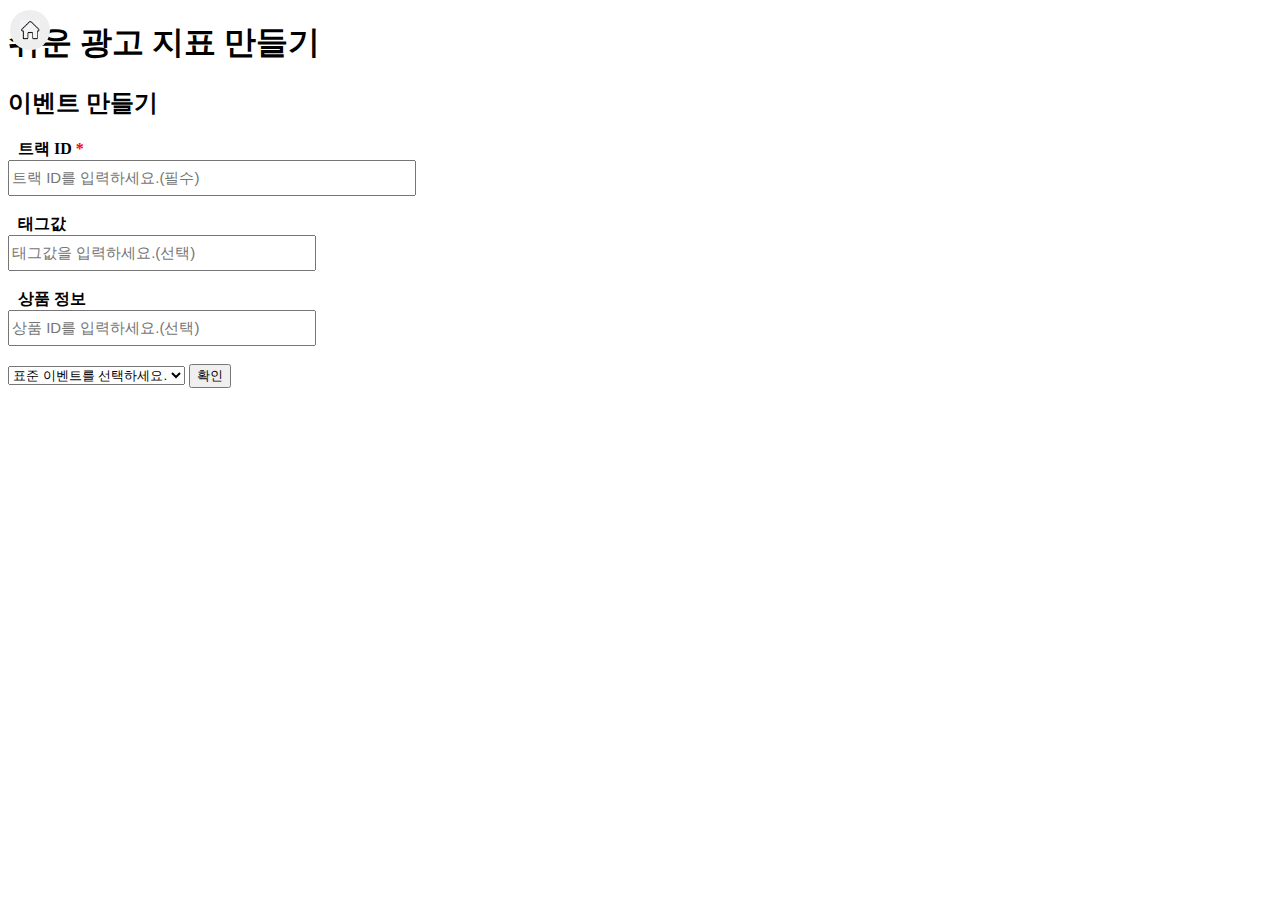
==== index.html @ 7b970372 "<div id="result"></div>     <div id="sub_result"></div>" ====
<!DOCTYPE html>
<html lang="ko">

<head>
    <meta charset="UTF-8">
    <meta name="viewport" content="width=device-width, initial-scale=1">
    <meta http-equiv="X-UA-Compatible" content="ie=edge">
    <title>kakao Ad Platform QA Test Area</title>
    <link rel="icon" type="image/png" href="./rsc/qaThumb.png">
    <link href="https://fonts.googleapis.com/css2?family=Black+Han+Sans&display=swap" rel="stylesheet">
    <link href="https://cdn.jsdelivr.net/npm/bootstrap@5.2.3/dist/css/bootstrap.min.css" rel="stylesheet"
        integrity="sha384-rbsA2VBKQhggwzxH7pPCaAqO46MgnOM80zW1RWuH61DGLwZJEdK2Kadq2F9CUG65" crossorigin="anonymous">
    <link href="./css/basic.css" rel="stylesheet">
    <script src="https://cdn.jsdelivr.net/npm/bootstrap@5.2.3/dist/js/bootstrap.bundle.min.js"
        integrity="sha384-kenU1KFdBIe4zVF0s0G1M5b4hcpxyD9F7jL+jjXkk+Q2h455rYXK/7HAuoJl+0I4"
        crossorigin="anonymous"></script>
    <script type="text/javascript" charset="UTF-8" src="//t1.daumcdn.net/kas/static/kp.dev.min.js"></script>
    <a href="./index.html" class="home-btn">
        <img src="./rsc/home-icon.png" alt="Home"/>
    </a>
</head>
<body>
    <div class="hero bg-dark text-center py-1" style="margin-bottom: 10px;">
        <h1 class="text-white">쉬운 광고 지표 만들기</h1>
    </div>
    <div class="hero bg-info text-center py-1" style="margin-bottom: 10px;">
        <h2 class="text-white">이벤트 만들기</h2>
    </div>
    <form>
        <label style="padding: 5px 1px 2px 10px;"><b>  트랙 ID
            <span style="color:red;">*</span>
        </b></label><br>
        <input type="number" id="trackId" name="trackId" style="width:400px;height:30px;font-size:15px;" placeholder="트랙 ID를 입력하세요.(필수)" value="${param.trackId}"/><br><br>
        <label style="padding: 5px 1px 2px 10px;"><b>태그값</b></label><br>
        <input type="text" id="customEvent" name="customEvent" style="width:300px;height:30px;font-size:15px;" placeholder="태그값을 입력하세요.(선택)"/><br><br>

        <label style="padding: 5px 1px 2px 10px;"><b>상품 정보 </b></label><br>
        <input type="text" id="pId" name="productId" style="width:300px;height:30px;font-size:15px;" placeholder="상품 ID를 입력하세요.(선택)"/><br><br>

        <select name="stdEvent" id="stdEvent">
            <option value="select">표준 이벤트를 선택하세요.</option>
            <option value="pageView">방문</option>
            <option value="search">검색</option>
            <option value="viewContent">콘텐츠/상품 조회</option>
            <option value="addToCart">장바구니 추가</option>
            <option value="viewCart">장바구니 보기</option>
            <option value="purchase">구매</option>
            <option value="completeRegistration">회원가입</option>
            <option value="addToWishList">관심상품 추가</option>
            <option value="participation">잠재고객</option>
        </select>

        <button type="submit" class="btn btn-dark" id="submit" onclick="trackEvent()">확인</button>
    </form>

    <!-- <div>
        <button class="btn btn-outline-primary m-2" id="pageView">방문</button>
        <button class="btn btn-outline-warning m-2" id="viewContent">콘텐츠/상품 조회</button>
        <button class="btn btn-outline-info m-2" id="viewCart">장바구니보기</button>
        <button class="btn btn-outline-danger m-2" id="purchase">구매</button>
        <button class="btn btn-outline-success m-2" id="completeRegistration">회원가입</button>

    </div>
    
    <div id="result"></div>
    <div id="productId"></div>
    <div id="productName"></div>
    <div id="productQty"></div>
    <div id="productPrice"></div> -->
    <!-- <hr/>
    <h6 style="color:green;padding: 5px 1px 2px 10px;">방문, 장바구니보기, 콘텐츠/상품 조회 상품에 상품 ID가 필요한 경우 아래 버튼을 클릭하세요. <span style="color:red;">상품 ID를 필수</span>로 입력해야 합니다.</h6>
    <div>
        <button class="btn btn-outline-primary m-2" id="pageViewProductId">방문 + 상품ID</button>
        <button class="btn btn-outline-warning m-2" id="viewContentProductId">콘텐츠/상품 조회 + 상품ID</button>
        <button class="btn btn-outline-info m-2" id="viewCartProductId">장바구니보기 + 상품ID</button>
    </div>
    <hr/>
    <h6 style="color:blue;padding: 5px 1px 2px 10px;">콘텐츠/상품 조회, 구매 시 상품은 임의 정보로 세팅됩니다.</h6>

    <hr/>
    <h6 style="color:purple;padding: 5px 1px 2px 10px;">그외 표준 이벤트를 생성하고 싶은 경우 아래 버튼을 클릭하세요.</h6>
    <a class="btn btn-outline-secondary btn-lg m-2" href="event_others.html" role="button" rel="nofollow">그외 표준 이벤트 생성</a> -->
    
    <div id="result"></div>
    <div id="sub_result"></div>
    
    <script type="text/javascript" charset="UTF-8" src="//t1.daumcdn.net/kas/static/kp.dev.min.js"></script>
    <script type="text/javascript" src="js/trackEvent.js"></script>


</body>
</html>
---- css/basic.css ----
/* 꾸미기 */
.card {
    transition: transform 0.2s ease;
    width: 200px;
}

.card:hover {
    transform: scale(1.05);
}

.home-btn {
    display: block;
    position: absolute;
    top: 10px;
    left: 10px;
    width: 40px;
    height: 40px;
    background-color: #eee;
    border-radius: 50%;
    text-decoration: none;
    overflow: hidden;
}

.test-btn {
    display: block;
    position: absolute;
    top: 10px;
    right: 10px;
    width: 40px;
    height: 40px;
    background-color: #eee;
    border-radius: 50%;
    text-decoration: none;
    overflow: hidden;
}

.home-btn img {
    width: 20px;
    height: 20px;
    margin: 10px;
}

.test-btn img {
    width: 100%;
    height: 100%;
    /* margin: 10px; */
}

.card > img {
    width: 100%;
}
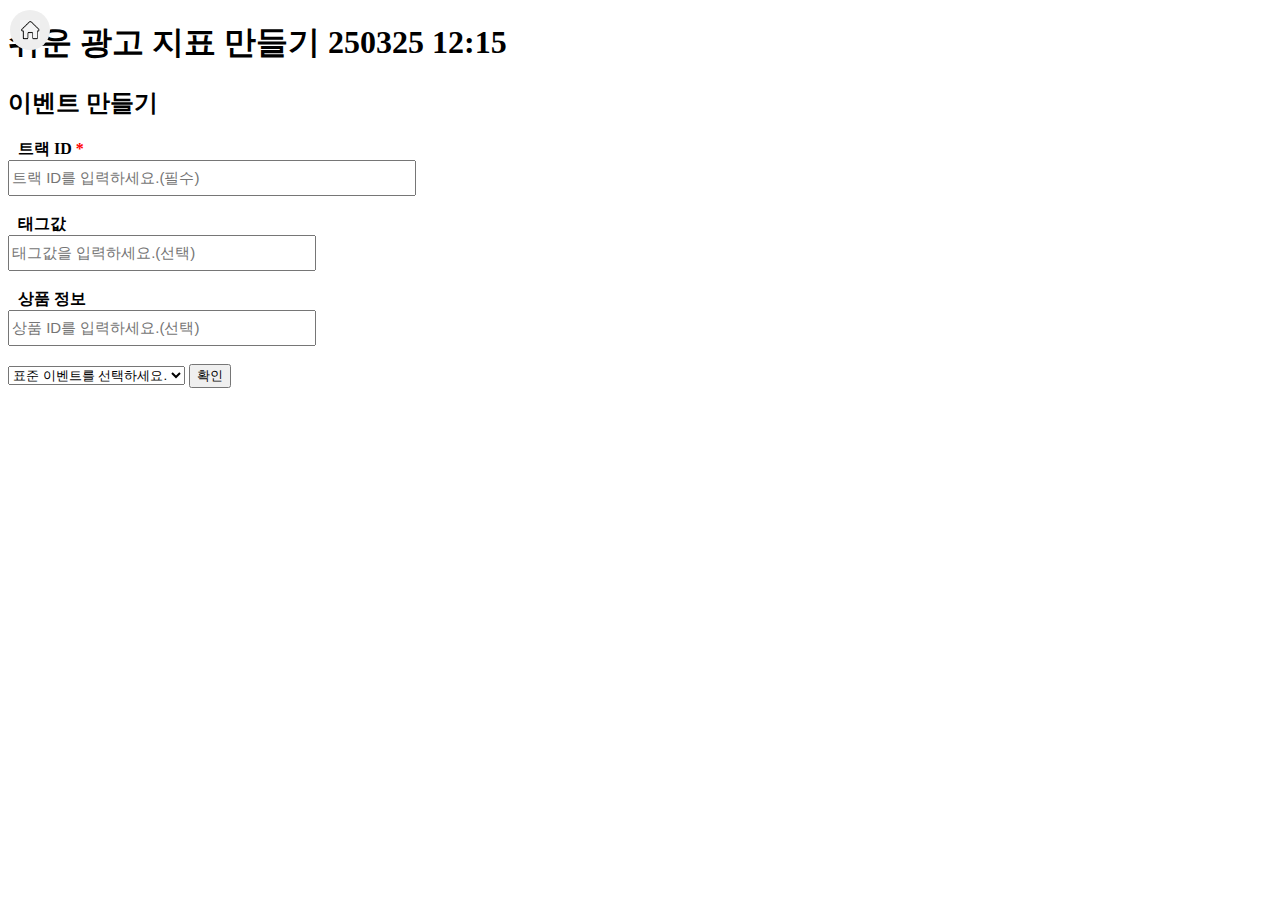
==== commit 0cfaebf0: "수정 확인 250325" ====
--- a/index.html
+++ b/index.html
@@ -21,7 +21,7 @@
 </head>
 <body>
     <div class="hero bg-dark text-center py-1" style="margin-bottom: 10px;">
-        <h1 class="text-white">쉬운 광고 지표 만들기</h1>
+        <h1 class="text-white">쉬운 광고 지표 만들기 250325 12:15</h1>
     </div>
     <div class="hero bg-info text-center py-1" style="margin-bottom: 10px;">
         <h2 class="text-white">이벤트 만들기</h2>
@@ -83,7 +83,7 @@
     
     <div id="result"></div>
     <div id="sub_result"></div>
-    
+
     <script type="text/javascript" charset="UTF-8" src="//t1.daumcdn.net/kas/static/kp.dev.min.js"></script>
     <script type="text/javascript" src="js/trackEvent.js"></script>
 
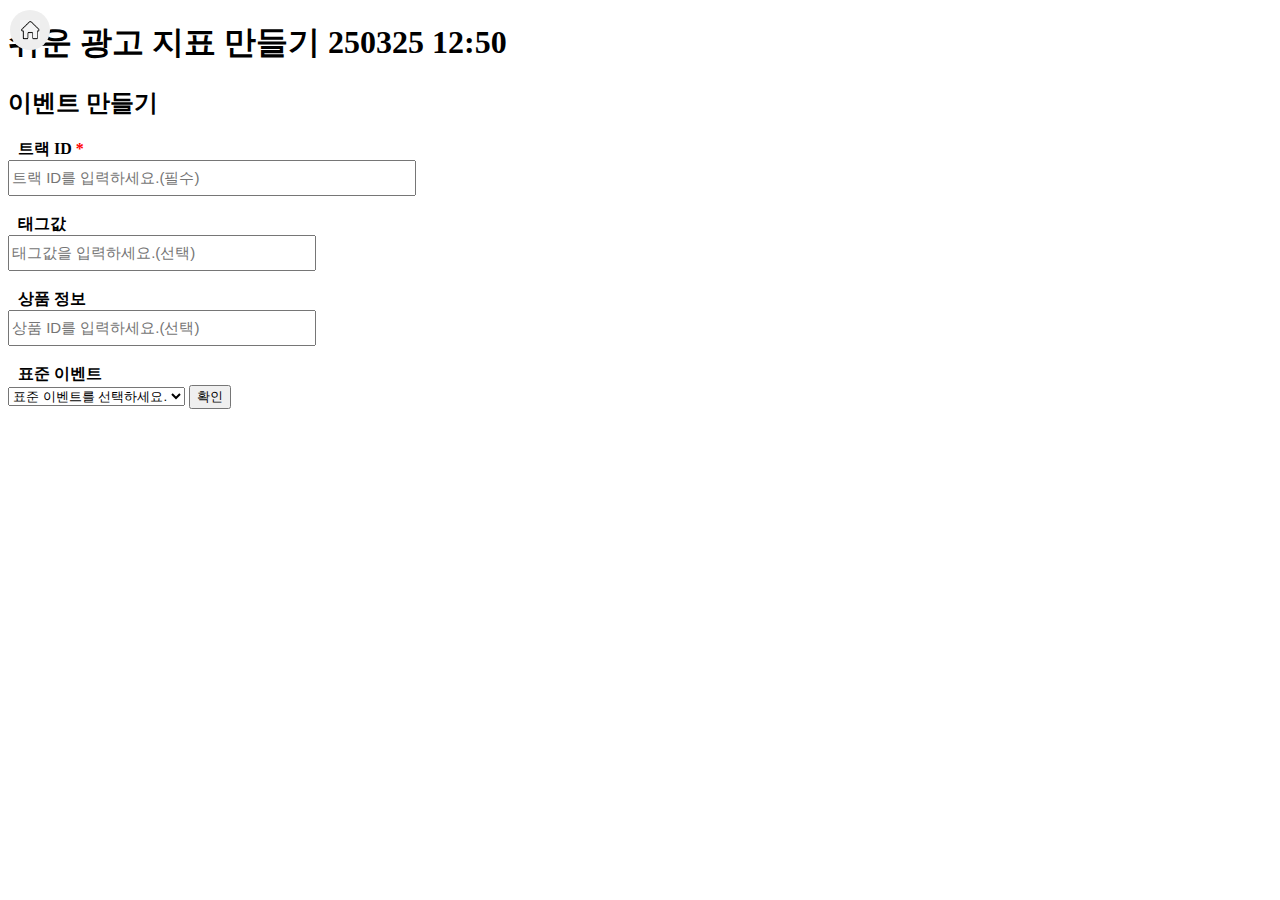
==== commit c0e559b5: "2차 테스트" ====
--- a/index.html
+++ b/index.html
@@ -21,22 +21,23 @@
 </head>
 <body>
     <div class="hero bg-dark text-center py-1" style="margin-bottom: 10px;">
-        <h1 class="text-white">쉬운 광고 지표 만들기 250325 12:15</h1>
+        <h1 class="text-white">쉬운 광고 지표 만들기 250325 12:50</h1>
     </div>
     <div class="hero bg-info text-center py-1" style="margin-bottom: 10px;">
         <h2 class="text-white">이벤트 만들기</h2>
     </div>
     <form>
-        <label style="padding: 5px 1px 2px 10px;"><b>  트랙 ID
+        <label style="padding: 5px 1px 2px 10px;"><b>트랙 ID
             <span style="color:red;">*</span>
         </b></label><br>
         <input type="number" id="trackId" name="trackId" style="width:400px;height:30px;font-size:15px;" placeholder="트랙 ID를 입력하세요.(필수)" value="${param.trackId}"/><br><br>
         <label style="padding: 5px 1px 2px 10px;"><b>태그값</b></label><br>
         <input type="text" id="customEvent" name="customEvent" style="width:300px;height:30px;font-size:15px;" placeholder="태그값을 입력하세요.(선택)"/><br><br>
 
-        <label style="padding: 5px 1px 2px 10px;"><b>상품 정보 </b></label><br>
+        <label style="padding: 5px 1px 2px 10px;"><b>상품 정보</b></label><br>
         <input type="text" id="pId" name="productId" style="width:300px;height:30px;font-size:15px;" placeholder="상품 ID를 입력하세요.(선택)"/><br><br>
-
+        
+        <label style="padding: 5px 1px 2px 10px;"><b>표준 이벤트</b></label><br>
         <select name="stdEvent" id="stdEvent">
             <option value="select">표준 이벤트를 선택하세요.</option>
             <option value="pageView">방문</option>
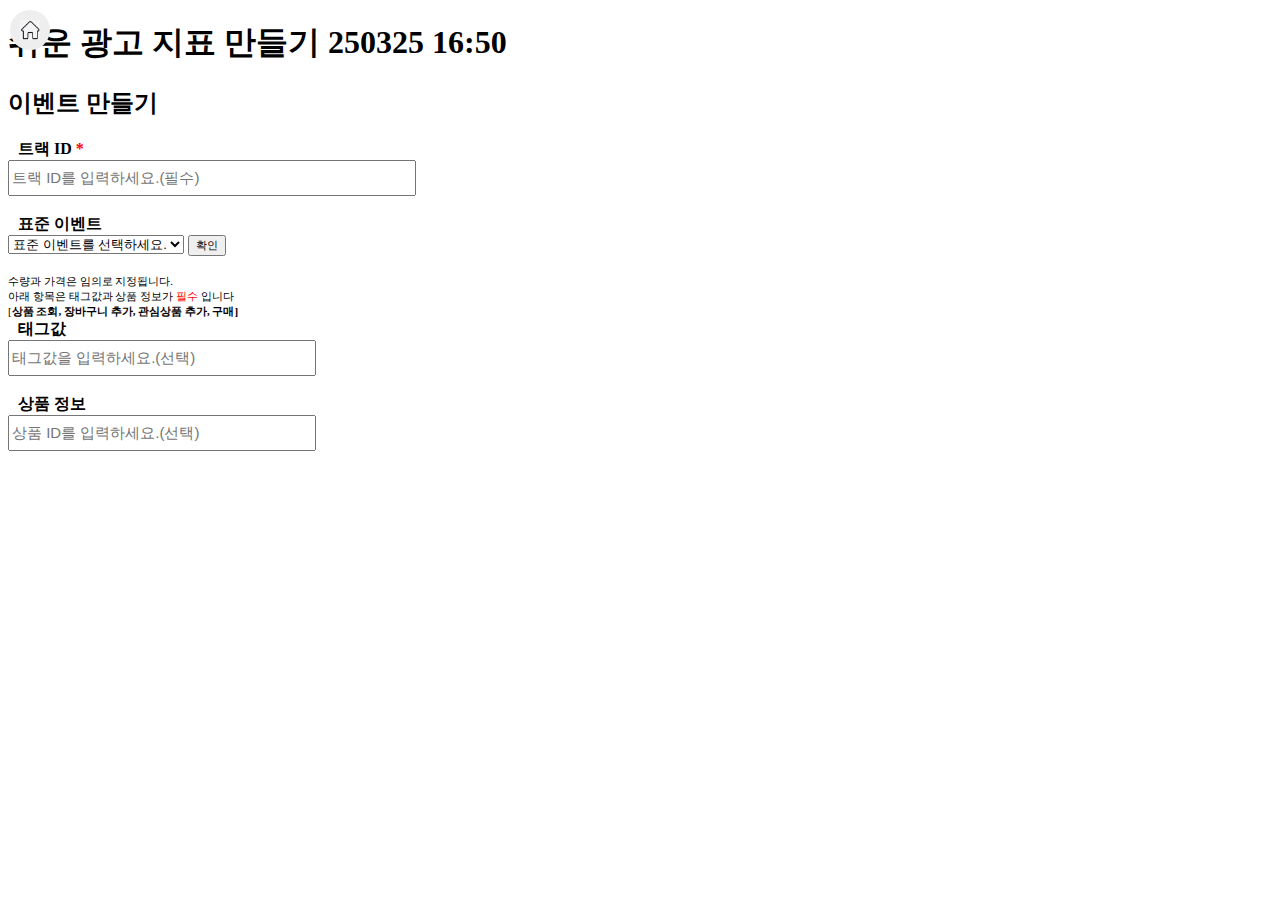
==== commit d5fa2f1c: "3차 테스트" ====
--- a/index.html
+++ b/index.html
@@ -21,7 +21,7 @@
 </head>
 <body>
     <div class="hero bg-dark text-center py-1" style="margin-bottom: 10px;">
-        <h1 class="text-white">쉬운 광고 지표 만들기 250325 12:50</h1>
+        <h1 class="text-white">쉬운 광고 지표 만들기 250325 16:50</h1>
     </div>
     <div class="hero bg-info text-center py-1" style="margin-bottom: 10px;">
         <h2 class="text-white">이벤트 만들기</h2>
@@ -31,14 +31,8 @@
             <span style="color:red;">*</span>
         </b></label><br>
         <input type="number" id="trackId" name="trackId" style="width:400px;height:30px;font-size:15px;" placeholder="트랙 ID를 입력하세요.(필수)" value="${param.trackId}"/><br><br>
-        <label style="padding: 5px 1px 2px 10px;"><b>태그값</b></label><br>
-        <input type="text" id="customEvent" name="customEvent" style="width:300px;height:30px;font-size:15px;" placeholder="태그값을 입력하세요.(선택)"/><br><br>
-
-        <label style="padding: 5px 1px 2px 10px;"><b>상품 정보</b></label><br>
-        <input type="text" id="pId" name="productId" style="width:300px;height:30px;font-size:15px;" placeholder="상품 ID를 입력하세요.(선택)"/><br><br>
-        
         <label style="padding: 5px 1px 2px 10px;"><b>표준 이벤트</b></label><br>
-        <select name="stdEvent" id="stdEvent">
+        <select name="stdEvent" id="stdEvent" style="font-size:13px;">
             <option value="select">표준 이벤트를 선택하세요.</option>
             <option value="pageView">방문</option>
             <option value="search">검색</option>
@@ -50,8 +44,20 @@
             <option value="addToWishList">관심상품 추가</option>
             <option value="participation">잠재고객</option>
         </select>
+        <button type="submit" class="btn btn-dark" id="submit" style="font-size:11px;" onclick="trackEvent()">확인</button><br><br>
+        
+        <div style="font-size:11px;">수량과 가격은 임의로 지정됩니다.</div>
+        <div style="font-size:11px;">아래 항목은 태그값과 상품 정보가 
+            <span style="color:red;">필수</span>
+            입니다<div></div>  [<b>상품 조회, 장바구니 추가, 관심상품 추가, 구매]</b></div>
+        <label style="padding: 5px 1px 2px 10px;"><b>태그값</b>
+        </label><br>
+        <input type="text" id="customEvent" name="customEvent" style="width:300px;height:30px;font-size:15px;" placeholder="태그값을 입력하세요.(선택)"/><br><br>
 
-        <button type="submit" class="btn btn-dark" id="submit" onclick="trackEvent()">확인</button>
+        <label style="padding: 5px 1px 2px 10px;"><b>상품 정보</b>
+        </label><br>
+        <input type="text" id="pId" name="productId" style="width:300px;height:30px;font-size:15px;" placeholder="상품 ID를 입력하세요.(선택)"/><br><br>
+        
     </form>
 
     <!-- <div>
@@ -85,6 +91,11 @@
     <div id="result"></div>
     <div id="sub_result"></div>
 
+    <div id="productId"></div>
+    <div id="productName"></div>
+    <div id="productQty"></div>
+    <div id="productPrice"></div>
+
     <script type="text/javascript" charset="UTF-8" src="//t1.daumcdn.net/kas/static/kp.dev.min.js"></script>
     <script type="text/javascript" src="js/trackEvent.js"></script>
 
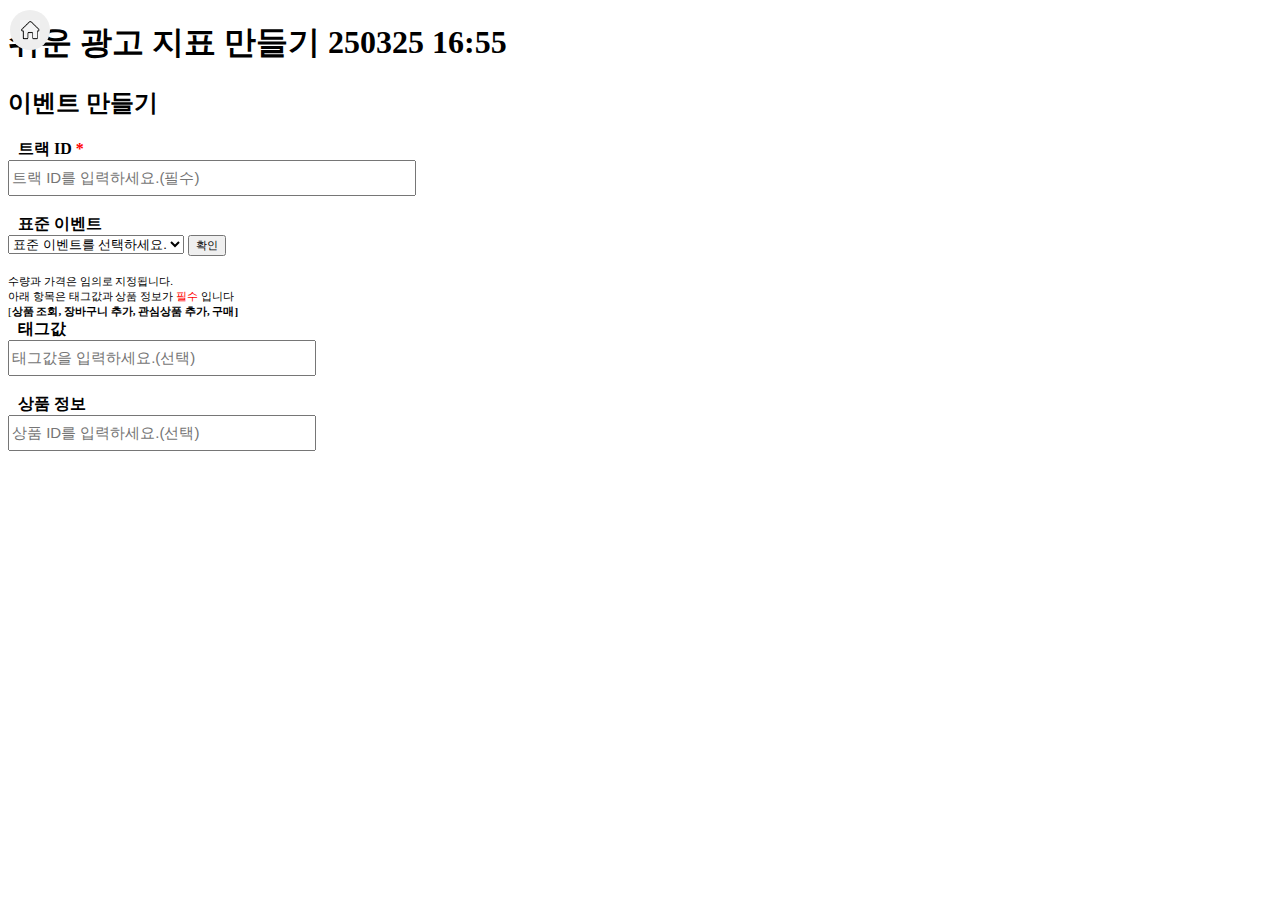
==== commit f1339dd3: "3차 테스트" ====
--- a/index.html
+++ b/index.html
@@ -21,7 +21,7 @@
 </head>
 <body>
     <div class="hero bg-dark text-center py-1" style="margin-bottom: 10px;">
-        <h1 class="text-white">쉬운 광고 지표 만들기 250325 16:50</h1>
+        <h1 class="text-white">쉬운 광고 지표 만들기 250325 16:55</h1>
     </div>
     <div class="hero bg-info text-center py-1" style="margin-bottom: 10px;">
         <h2 class="text-white">이벤트 만들기</h2>
